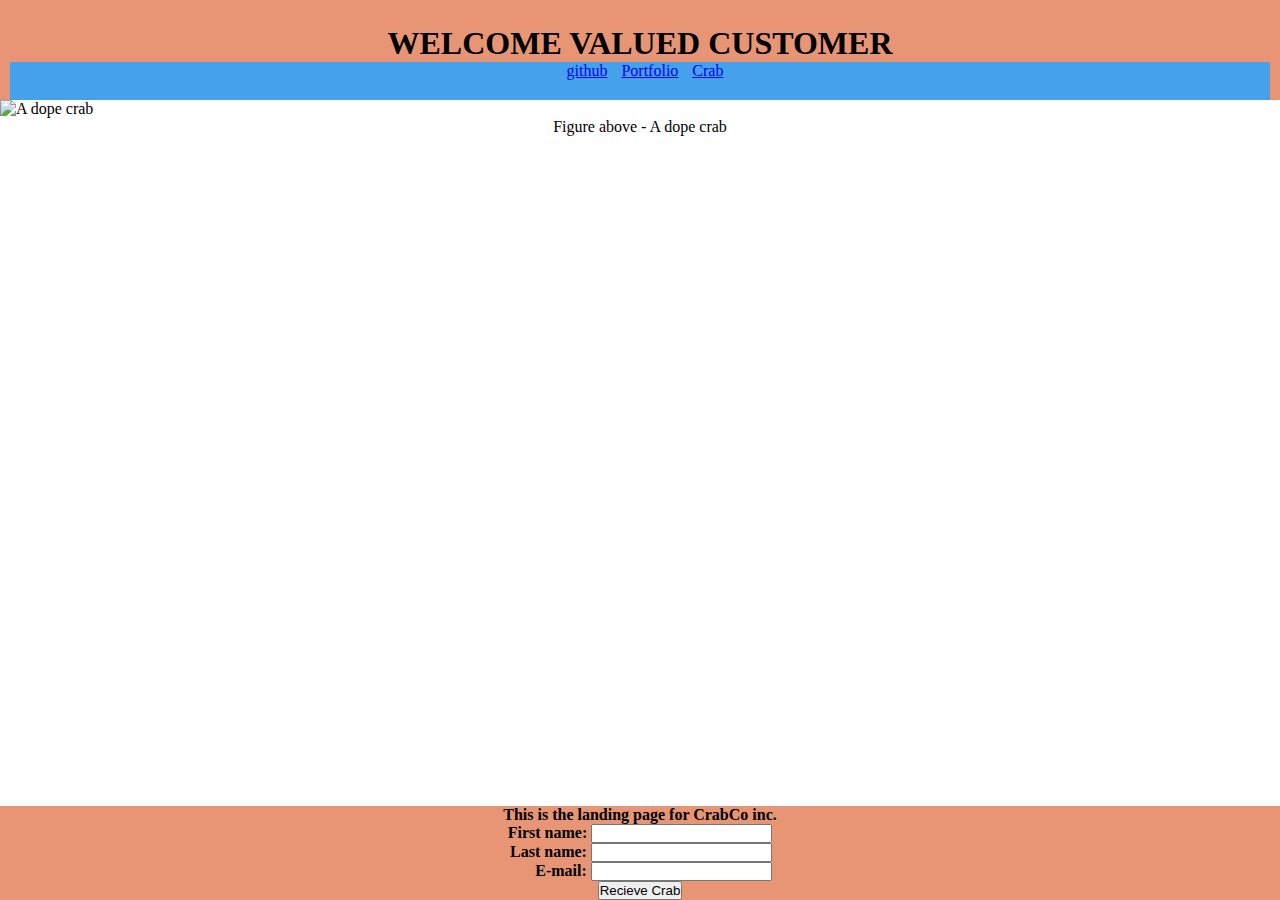
==== index.html @ 22bc8c6e "Made a landing site for crabco" ====
<!DOCTYPE html>
<html lang="en">
<head>
    <meta charset="UTF-8">
    <meta http-equiv="X-UA-Compatible" content="IE=edge">
    <meta name="viewport" content="width=device-width, initial-scale=1.0">
    <title>Document</title>
    <link rel="stylesheet" href="Style.css">
</head>
<body>
    
    <header>
        <h1>WELCOME VALUED CUSTOMER</h1>

        <ul>
            <li><a href= "https://github.com/Ez-M">github</a></li>
            <li><a href= "#">Portfolio</a></li>
            <li><a href= "https://images.immediate.co.uk/production/volatile/sites/30/2020/02/Crab-body-7f9ae78.jpg?quality=90&resize=768,574">Crab</a></li>
        </ul>
    </header>


    <figure>
    <img src="https://images.immediate.co.uk/production/volatile/sites/30/2020/02/Crab-body-7f9ae78.jpg?quality=90&resize=768,574" alt="A dope crab" id = "imgcrab">
    <figcaption>Figure above - A dope crab</figcaption>
    </figure>

    <main>
    <p id= "pheader">This is the landing page for CrabCo inc.</p>
    

        <form class= form-one>
            <label for="fname">First name:</label>
            <input type="text" id="fname" name="fname"><br>

            <label for="lname" id="lnamelabel">Last name:</label>
            <input type="text" id="lname" name="lname"><br>

            <label for="email" id="emaillabel">E-mail:</label>
            <input type="text" id="email" name="email"><br>    

            <button type="button">Recieve Crab</button>
        </form>
    </main>
</body>
</html>
---- Style.css ----
* {
    margin: 0;
    padding: 0;

}


header {
    background-color: rgb(231, 149, 117);
    text-align: center;
    padding: 25px 10px 0px 10px
    
}

ul {

    background-color:rgb(70, 161, 236);
    padding-bottom: 20px;
}
li {

    display:inline;
    padding-left: 10px;
}

#imgcrab {

    display:block;
    margin-left: auto;
    margin-right: auto;
}

figcaption {
    text-align: center;

}


main{
    font-weight: 600;
    background-color: rgb(231, 149, 117);
    text-align: center;
    position: absolute;
    bottom: 0;
    width: 100%
    
    
}

#lnamelabel {
    padding-left: 2px;
}

#emaillabel {

    padding-left: 27px;
}
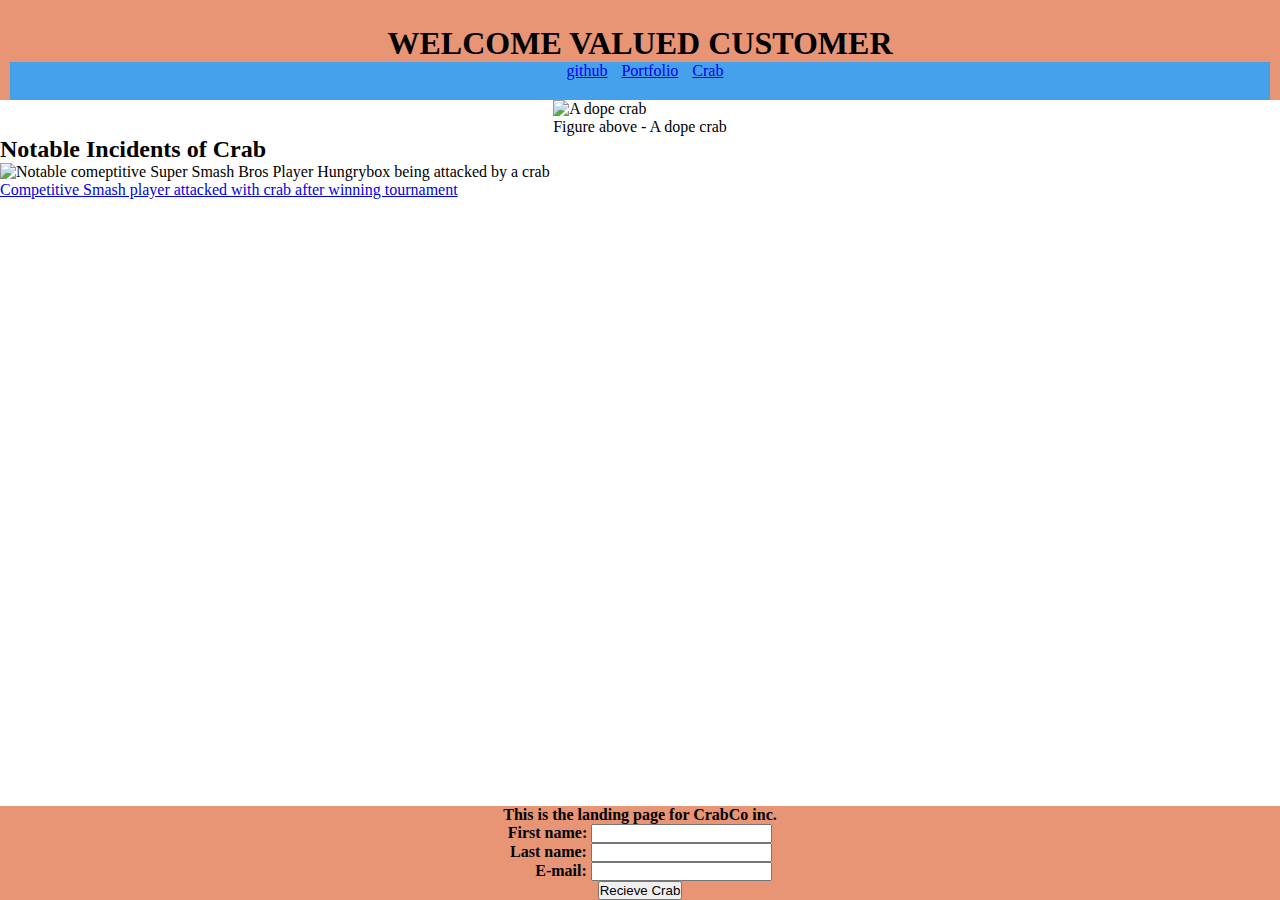
==== commit e7377c97: "Changed footer to form, and display flexed main changes made to both css and html" ====
--- a/index.html
+++ b/index.html
@@ -18,29 +18,35 @@
             <li><a href= "https://images.immediate.co.uk/production/volatile/sites/30/2020/02/Crab-body-7f9ae78.jpg?quality=90&resize=768,574">Crab</a></li>
         </ul>
     </header>
+<!--changed section to main-->
+    <main>
+        <figure>
+        <img src="https://images.immediate.co.uk/production/volatile/sites/30/2020/02/Crab-body-7f9ae78.jpg?quality=90&resize=768,574" alt="A dope crab" id = "imgcrab">
+        <figcaption>Figure above - A dope crab</figcaption>
+        </figure>
+    </main>
+<!-- Adding aside section with images and links to notable instances of crab-->
+    <aside>
+        <h2>Notable Incidents of Crab</h2>
+        <div>
+        <img src= "https://pbs.twimg.com/media/D8GZd5SUIAETC4c.jpg" alt="Notable comeptitive Super Smash Bros Player Hungrybox being attacked by a crab" width="150" height="150">
+        </div>
+        <a href= "https://www.newsweek.com/super-smash-bros-tournament-ends-crab-chucked-winner-hungrybox-1402720"> Competitive Smash player attacked with crab after winning tournament</a>
+    </aside>
+   
+<!--Changed footer to form, will add footer for attribution-->
+     <form>
+        <p id= "pheader">This is the landing page for CrabCo inc.</p>
+        <label for="fname">First name:</label>
+        <input type="text" id="fname" name="fname"><br>
 
+        <label for="lname" id="lnamelabel">Last name:</label>
+        <input type="text" id="lname" name="lname"><br>
 
-    <figure>
-    <img src="https://images.immediate.co.uk/production/volatile/sites/30/2020/02/Crab-body-7f9ae78.jpg?quality=90&resize=768,574" alt="A dope crab" id = "imgcrab">
-    <figcaption>Figure above - A dope crab</figcaption>
-    </figure>
+        <label for="email" id="emaillabel">E-mail:</label>
+        <input type="text" id="email" name="email"><br>    
 
-    <main>
-    <p id= "pheader">This is the landing page for CrabCo inc.</p>
-    
-
-        <form class= form-one>
-            <label for="fname">First name:</label>
-            <input type="text" id="fname" name="fname"><br>
-
-            <label for="lname" id="lnamelabel">Last name:</label>
-            <input type="text" id="lname" name="lname"><br>
-
-            <label for="email" id="emaillabel">E-mail:</label>
-            <input type="text" id="email" name="email"><br>    
-
-            <button type="button">Recieve Crab</button>
-        </form>
-    </main>
+        <button type="button">Recieve Crab</button>
+    </form>
 </body>
 </html>--- a/Style.css
+++ b/Style.css
@@ -22,12 +22,18 @@
     display:inline;
     padding-left: 10px;
 }
+/* added display flex to main and justified content to center 
+to better allow for additional features pending*/
+main {
+    display: flex;  
+    justify-content: center;
+    order: 1;
 
-#imgcrab {
+}
 
-    display:block;
-    margin-left: auto;
-    margin-right: auto;
+
+.imgcrab {
+    display: flex;
 }
 
 figcaption {
@@ -35,8 +41,8 @@
 
 }
 
-
-main{
+/* changed footer to form per HTML changes*/
+form{
     font-weight: 600;
     background-color: rgb(231, 149, 117);
     text-align: center;
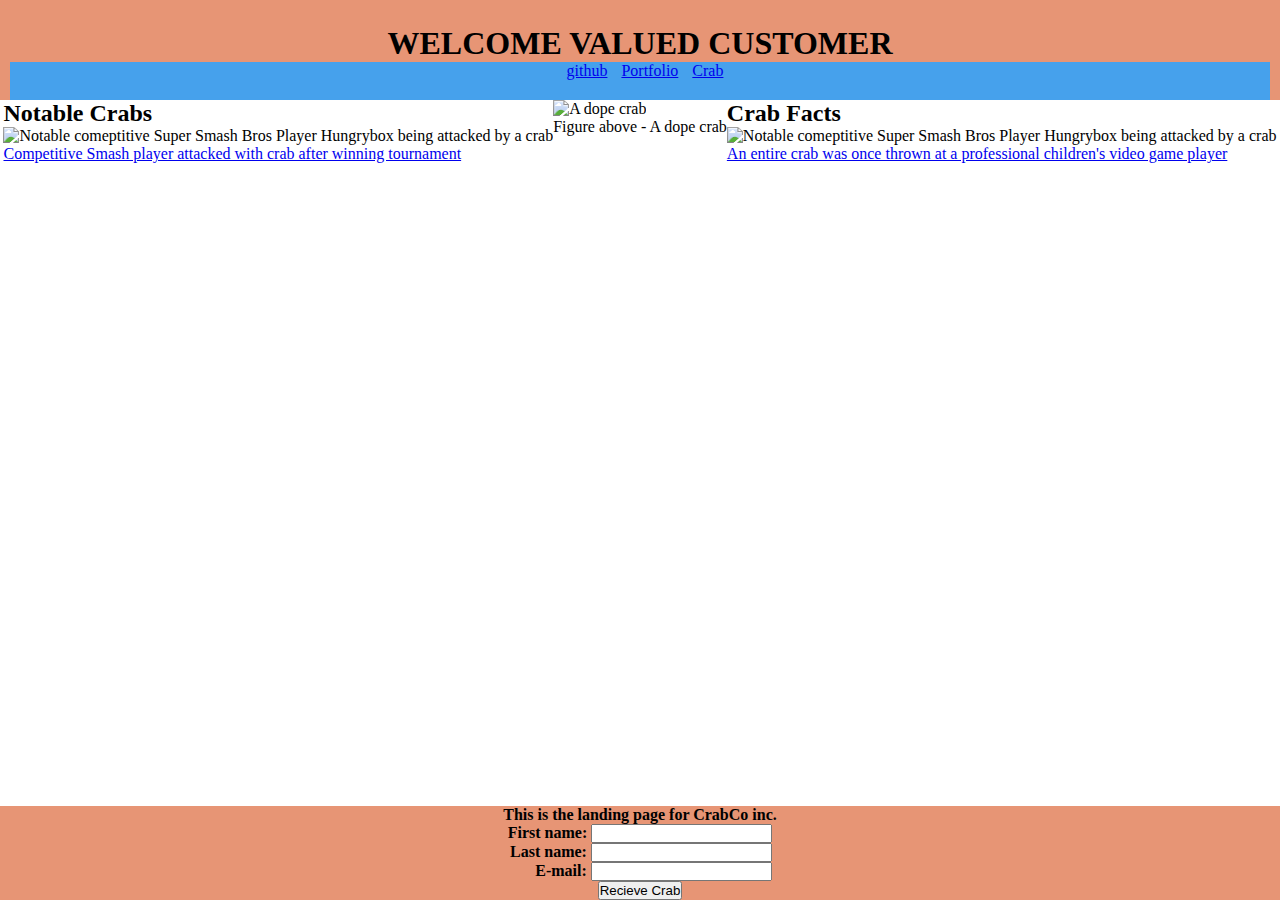
==== commit 67d82d72: "inserted asides into main, flanking fiture, relabled asides and assigned classesyour changes. Lines " ====
--- a/index.html
+++ b/index.html
@@ -18,21 +18,35 @@
             <li><a href= "https://images.immediate.co.uk/production/volatile/sites/30/2020/02/Crab-body-7f9ae78.jpg?quality=90&resize=768,574">Crab</a></li>
         </ul>
     </header>
+
+
 <!--changed section to main-->
     <main>
-        <figure>
-        <img src="https://images.immediate.co.uk/production/volatile/sites/30/2020/02/Crab-body-7f9ae78.jpg?quality=90&resize=768,574" alt="A dope crab" id = "imgcrab">
-        <figcaption>Figure above - A dope crab</figcaption>
-        </figure>
-    </main>
-<!-- Adding aside section with images and links to notable instances of crab-->
-    <aside>
-        <h2>Notable Incidents of Crab</h2>
+            <!-- Adding aside section with images and links to notable instances of crab-->
+    
+    <aside class= "notable">
+        <h2>Notable Crabs</h2>
         <div>
         <img src= "https://pbs.twimg.com/media/D8GZd5SUIAETC4c.jpg" alt="Notable comeptitive Super Smash Bros Player Hungrybox being attacked by a crab" width="150" height="150">
         </div>
         <a href= "https://www.newsweek.com/super-smash-bros-tournament-ends-crab-chucked-winner-hungrybox-1402720"> Competitive Smash player attacked with crab after winning tournament</a>
     </aside>
+        <figure>
+        <img src="https://images.immediate.co.uk/production/volatile/sites/30/2020/02/Crab-body-7f9ae78.jpg?quality=90&resize=768,574" alt="A dope crab" id = "imgcrab">
+        <figcaption>Figure above - A dope crab</figcaption>
+        </figure>
+
+            <!-- Adding aside section with images and links to notable instances of crab-->
+    
+    <aside class= "Facts">
+        <h2>Crab Facts</h2>
+        <div>
+        <img src= "https://pbs.twimg.com/media/D8GZd5SUIAETC4c.jpg" alt="Notable comeptitive Super Smash Bros Player Hungrybox being attacked by a crab" width="150" height="150">
+        </div>
+        <a href= "https://www.newsweek.com/super-smash-bros-tournament-ends-crab-chucked-winner-hungrybox-1402720"> An entire crab was once thrown at a professional children's video game player</a>
+    </aside>
+    </main>
+
    
 <!--Changed footer to form, will add footer for attribution-->
      <form>
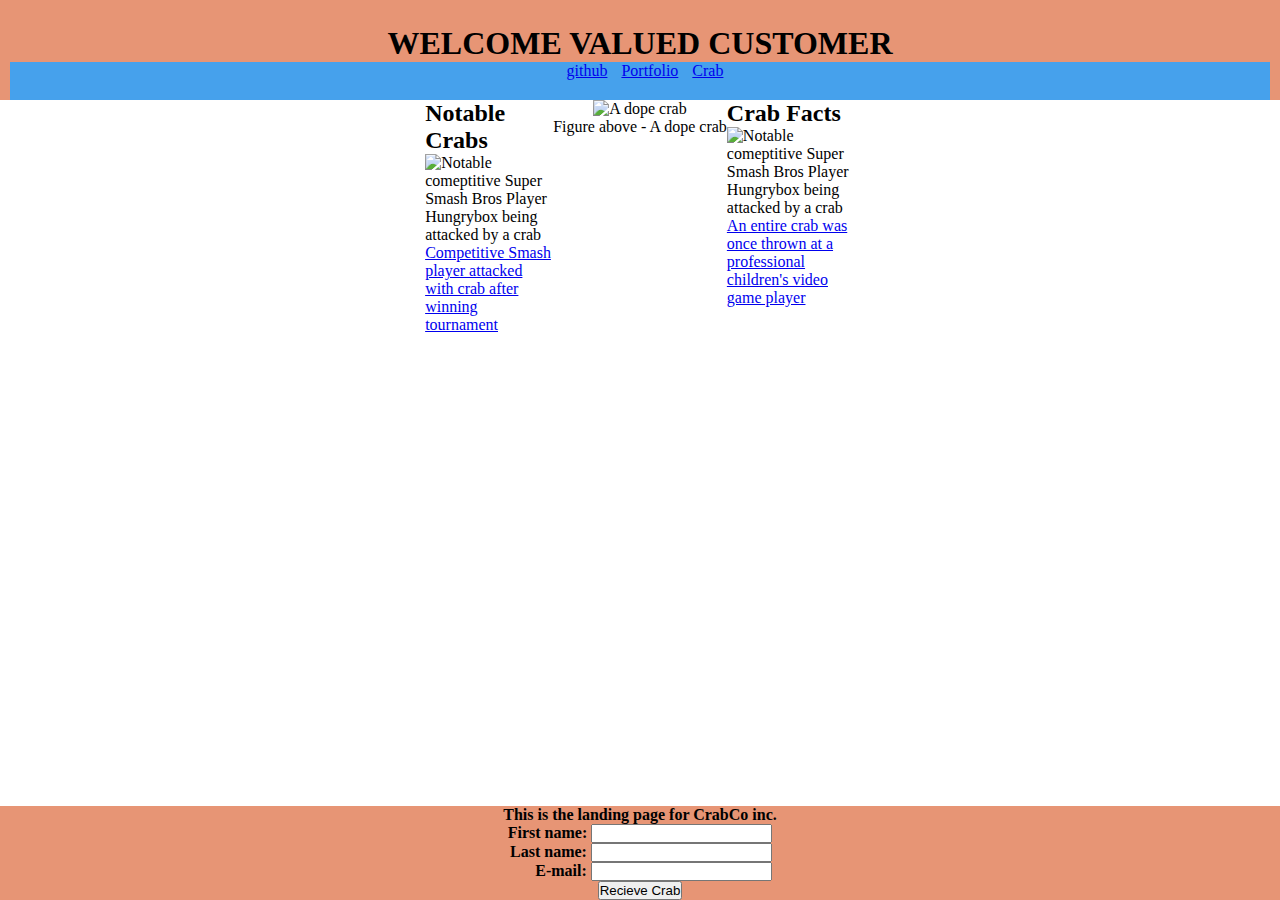
==== commit 866163b8: "added screen size detetection that resizes and reorders figure and asides to better facilite mobile " ====
--- a/index.html
+++ b/index.html
@@ -31,14 +31,15 @@
         </div>
         <a href= "https://www.newsweek.com/super-smash-bros-tournament-ends-crab-chucked-winner-hungrybox-1402720"> Competitive Smash player attacked with crab after winning tournament</a>
     </aside>
-        <figure>
+
+    <figure>
         <img src="https://images.immediate.co.uk/production/volatile/sites/30/2020/02/Crab-body-7f9ae78.jpg?quality=90&resize=768,574" alt="A dope crab" id = "imgcrab">
         <figcaption>Figure above - A dope crab</figcaption>
-        </figure>
+    </figure>
 
-            <!-- Adding aside section with images and links to notable instances of crab-->
-    
-    <aside class= "Facts">
+            
+    <!-- Adding aside section with images and links to notable instances of crab-->
+    <aside class= "facts">
         <h2>Crab Facts</h2>
         <div>
         <img src= "https://pbs.twimg.com/media/D8GZd5SUIAETC4c.jpg" alt="Notable comeptitive Super Smash Bros Player Hungrybox being attacked by a crab" width="150" height="150">
--- a/Style.css
+++ b/Style.css
@@ -24,33 +24,34 @@
 }
 /* added display flex to main and justified content to center 
 to better allow for additional features pending*/
+/* added flex-wrap, applies to asides and figure*/
+/*margin bottom prevents overlapping with form*/
 main {
-    display: flex;  
+    Display: flex;
     justify-content: center;
-    order: 1;
+    flex-wrap: wrap;
+    margin-bottom: 100px;
+}
 
+aside {
+    width: 10%;
+}
+
+figure {
+    text-align: center;
+    
 }
 
 
-.imgcrab {
-    display: flex;
-}
-
-figcaption {
-    text-align: center;
-
-}
-
-/* changed footer to form per HTML changes*/
+/* Sticks a contact form footer to the bottom of the
+page regardless of size*/
 form{
     font-weight: 600;
     background-color: rgb(231, 149, 117);
     text-align: center;
-    position: absolute;
+    position: fixed;
     bottom: 0;
-    width: 100%
-    
-    
+    width: 100%;    
 }
 
 #lnamelabel {
@@ -62,3 +63,21 @@
     padding-left: 27px;
 }
 
+/* resizes and reorders figure and asides to better facilite mobile browsering */
+@media screen and (max-width: 900px) {
+    figure {
+        width: 100%;
+        order: 1;
+    }
+
+    .notable {
+        width: 100%;
+        order: 2;
+    }
+
+    .facts {
+        width: 100%;
+        order: 3;
+    }
+    
+}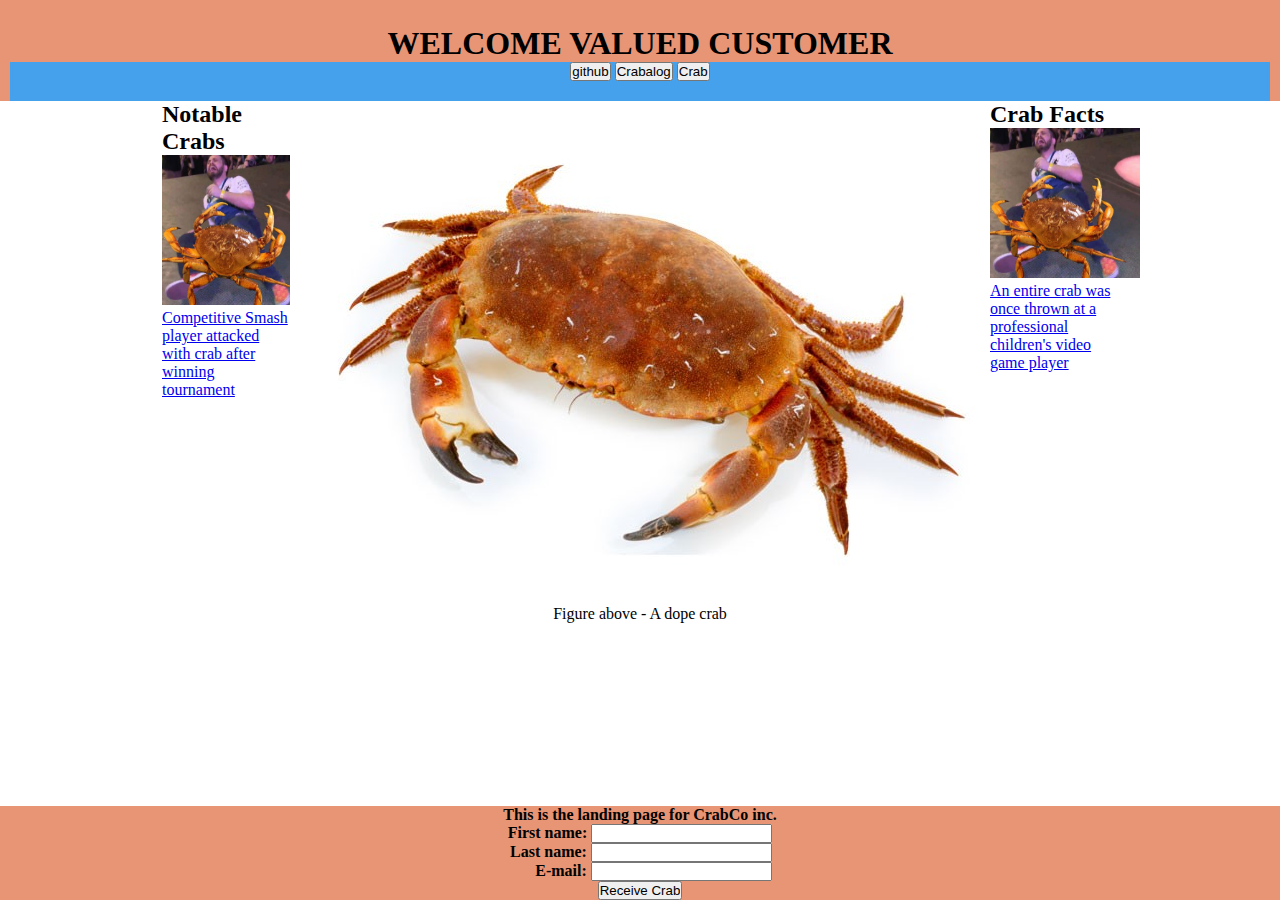
==== commit c6f1835b: "Changed header links to buttons added functionality to "receive crab" button" ====
--- a/index.html
+++ b/index.html
@@ -12,11 +12,19 @@
     <header>
         <h1>WELCOME VALUED CUSTOMER</h1>
 
-        <ul>
-            <li><a href= "https://github.com/Ez-M">github</a></li>
-            <li><a href= "#">Portfolio</a></li>
-            <li><a href= "https://images.immediate.co.uk/production/volatile/sites/30/2020/02/Crab-body-7f9ae78.jpg?quality=90&resize=768,574">Crab</a></li>
-        </ul>
+        <nav>
+            <form action="https://github.com/Ez-M">
+                <input type="submit" value="github" />
+            </form>
+
+            <form action="#">
+                <input type="submit" value="Crabalog" />
+            </form>
+
+            <form action="https://images.immediate.co.uk/production/volatile/sites/30/2020/02/Crab-body-7f9ae78.jpg?quality=90&resize=768,574">
+                <input type="submit" value="Crab" />
+            </form>
+        </nav>
     </header>
 
 
@@ -27,13 +35,13 @@
     <aside class= "notable">
         <h2>Notable Crabs</h2>
         <div>
-        <img src= "https://pbs.twimg.com/media/D8GZd5SUIAETC4c.jpg" alt="Notable comeptitive Super Smash Bros Player Hungrybox being attacked by a crab" width="150" height="150">
+        <img src= "./assets/images/crab-attack.jpg" alt="Notable comeptitive Super Smash Bros Player Hungrybox being attacked by a crab" width="150" height="150">
         </div>
         <a href= "https://www.newsweek.com/super-smash-bros-tournament-ends-crab-chucked-winner-hungrybox-1402720"> Competitive Smash player attacked with crab after winning tournament</a>
     </aside>
 
     <figure>
-        <img src="https://images.immediate.co.uk/production/volatile/sites/30/2020/02/Crab-body-7f9ae78.jpg?quality=90&resize=768,574" alt="A dope crab" id = "imgcrab">
+        <img src="./assets/images/crab-main.jpg" alt="A dope crab" id = "imgcrab">
         <figcaption>Figure above - A dope crab</figcaption>
     </figure>
 
@@ -42,7 +50,7 @@
     <aside class= "facts">
         <h2>Crab Facts</h2>
         <div>
-        <img src= "https://pbs.twimg.com/media/D8GZd5SUIAETC4c.jpg" alt="Notable comeptitive Super Smash Bros Player Hungrybox being attacked by a crab" width="150" height="150">
+        <img src= "./assets/images/crab-attack.jpg" alt="Notable comeptitive Super Smash Bros Player Hungrybox being attacked by a crab" width="150" height="150">
         </div>
         <a href= "https://www.newsweek.com/super-smash-bros-tournament-ends-crab-chucked-winner-hungrybox-1402720"> An entire crab was once thrown at a professional children's video game player</a>
     </aside>
@@ -50,7 +58,7 @@
 
    
 <!--Changed footer to form, will add footer for attribution-->
-     <form>
+     <footer>
         <p id= "pheader">This is the landing page for CrabCo inc.</p>
         <label for="fname">First name:</label>
         <input type="text" id="fname" name="fname"><br>
@@ -61,7 +69,9 @@
         <label for="email" id="emaillabel">E-mail:</label>
         <input type="text" id="email" name="email"><br>    
 
-        <button type="button">Recieve Crab</button>
-    </form>
+        <form action="https://youtu.be/LDU_Txk06tM?t=30">
+            <input type="submit" value="Receive Crab" />
+        </form>
+     </footer>
 </body>
 </html>--- a/Style.css
+++ b/Style.css
@@ -12,15 +12,16 @@
     
 }
 
-ul {
+/*nav form displays buttons that function as links*/
+
+nav {
 
     background-color:rgb(70, 161, 236);
     padding-bottom: 20px;
 }
-li {
 
+nav form{
     display:inline;
-    padding-left: 10px;
 }
 /* added display flex to main and justified content to center 
 to better allow for additional features pending*/
@@ -45,13 +46,13 @@
 
 /* Sticks a contact form footer to the bottom of the
 page regardless of size*/
-form{
+footer{
     font-weight: 600;
     background-color: rgb(231, 149, 117);
     text-align: center;
     position: fixed;
     bottom: 0;
-    width: 100%;    
+    width: 100%;
 }
 
 #lnamelabel {
